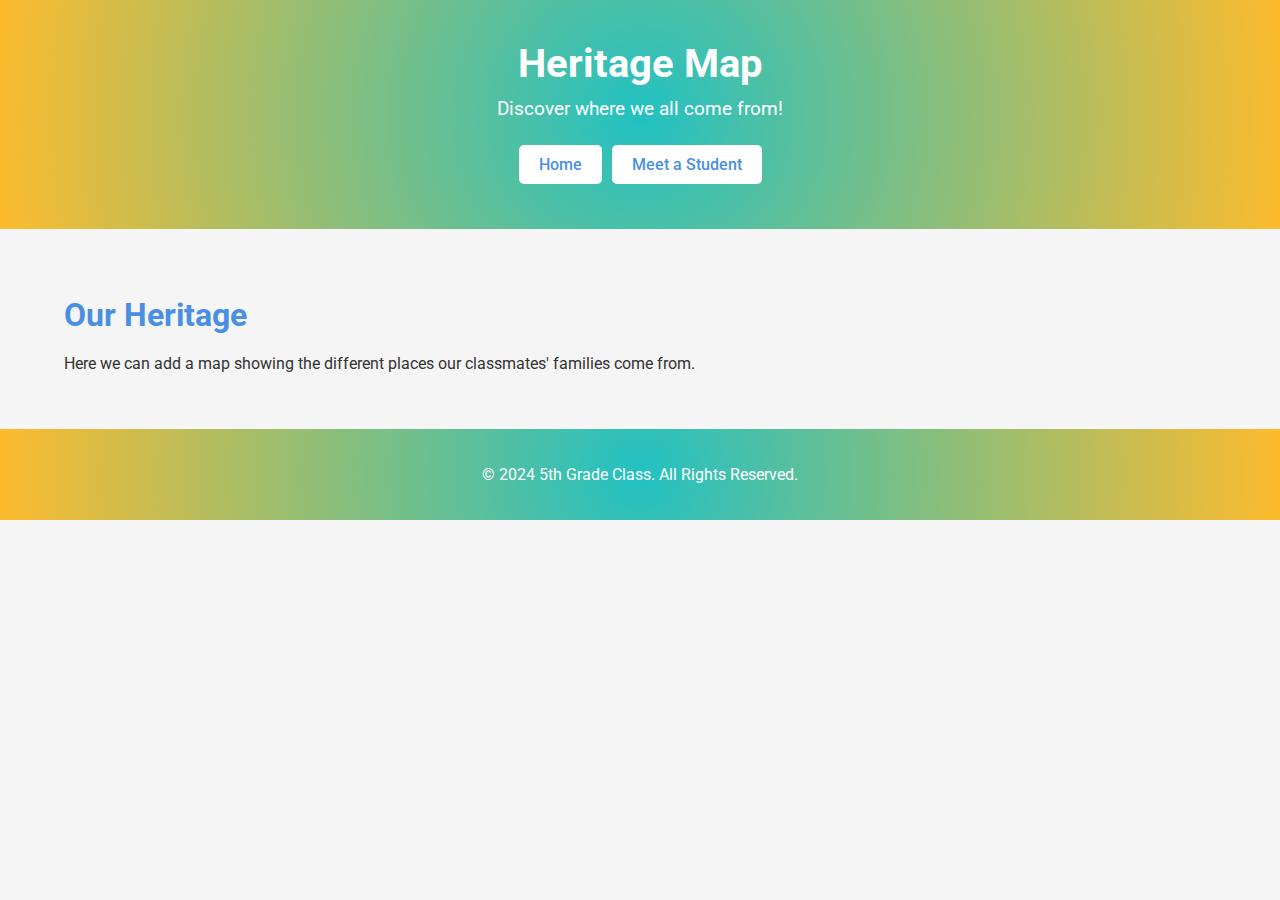
==== heritage-map.html @ 6464d9b3 "Add files via upload" ====
<!DOCTYPE html>
<html lang="en">
<head>
    <meta charset="UTF-8">
    <meta name="viewport" content="width=device-width, initial-scale=1.0">
    <title>Heritage Map - 5th Grade Class Goodbye</title>
    <link rel="stylesheet" href="styles.css">
    <link href="https://fonts.googleapis.com/css2?family=Roboto:wght@400;500;700&display=swap" rel="stylesheet">
</head>
<body>
    <header>
        <div class="container">
            <h1>Heritage Map</h1>
            <p>Discover where we all come from!</p>
            <div class="buttons">
                <a href="index.html">Home</a>
                <a href="meet-a-student.html">Meet a Student</a>
                
            </div>
        </div>
    </header>

    <main>
        <section class="container">
            <h2>Our Heritage</h2>
            <p>Here we can add a map showing the different places our classmates' families come from.</p>
            <!-- Add heritage map or information here -->
        </section>
    </main>

    <footer>
        <div class="container">
            <p>&copy; 2024 5th Grade Class. All Rights Reserved.</p>
        </div>
    </footer>
</body>
</html>
---- styles.css ----
body {
    font-family: 'Roboto', sans-serif;
    background-color: #f5f5f5;
    color: #333;
    margin: 0;
    padding: 0;
}

.container {
    width: 90%;
    max-width: 1200px;
    margin: 0 auto;
}

header {
    background: rgb(34,193,195);
    background: radial-gradient(circle, rgba(34,193,195,1) 0%, rgba(253,187,45,1) 100%);
    color: white;
    text-align: center;
    padding: 40px 0;
}

header h1 {
    margin: 0;
    font-size: 2.5em;
}

header p {
    font-size: 1.2em;
    margin: 10px 0;
}

header .buttons {
    margin-top: 20px;
    display: flex;
    justify-content: center;
    flex-wrap: wrap;
}

header .buttons a {
   background-color: #ffffff;
    color: #4a90e2;
    border: none;
    border-radius: 5px;
    padding: 10px 20px;
    margin: 5px;
    cursor: pointer;
    font-size: 1em;
    font-weight: 500;
    text-decoration: none;
    transition: background-color 0.3s, color 0.3s;
}

header .buttons a:hover {
    background: rgb(131,58,180);
background: linear-gradient(90deg, rgba(131,58,180,1) 0%, rgba(253,29,29,1) 50%, rgba(252,176,69,1) 100%);
    color: white;
}

main {
    padding: 40px 0;
}

section {
    margin-bottom: 40px;
}

h2 {
    color: #4a90e2;
    font-size: 2em;
    margin-bottom: 20px;
}

.message {
    background-color: #ffffff;
    padding: 20px;
    border-radius: 8px;
    box-shadow: 0 2px 4px rgba(0, 0, 0, 0.1);
    margin-bottom: 10px;
}

.photo-gallery {
    display: flex;
    flex-wrap: wrap;
    gap: 10px;
    justify-content: center;
}

.photo-gallery img {
    width: 100%;
    max-width: 200px;
    height: auto;
    border-radius: 8px;
    box-shadow: 0 2px 4px rgba(0, 0, 0, 0.1);
}

footer {
    background: rgb(34,193,195);
    background: radial-gradient(circle, rgba(34,193,195,1) 0%, rgba(253,187,45,1) 100%);
    color: white;
    text-align: center;
    padding: 20px 0;
}

@media (max-width: 768px) {
    header h1 {
        font-size: 2em;
    }

    header p {
        font-size: 1em;
    }

    .message {
        font-size: 0.9em;
    }

    h2 {
        font-size: 1.5em;
    }
}

@media (max-width: 480px) {
    header h1 {
        font-size: 1.5em;
    }

    header p {
        font-size: 0.9em;
    }

    header .buttons a {
        padding: 8px 16px;
        font-size: 0.9em;
    }

    .message {
        font-size: 0.8em;
        padding: 15px;
    }

    h2 {
        font-size: 1.2em;
    }
}
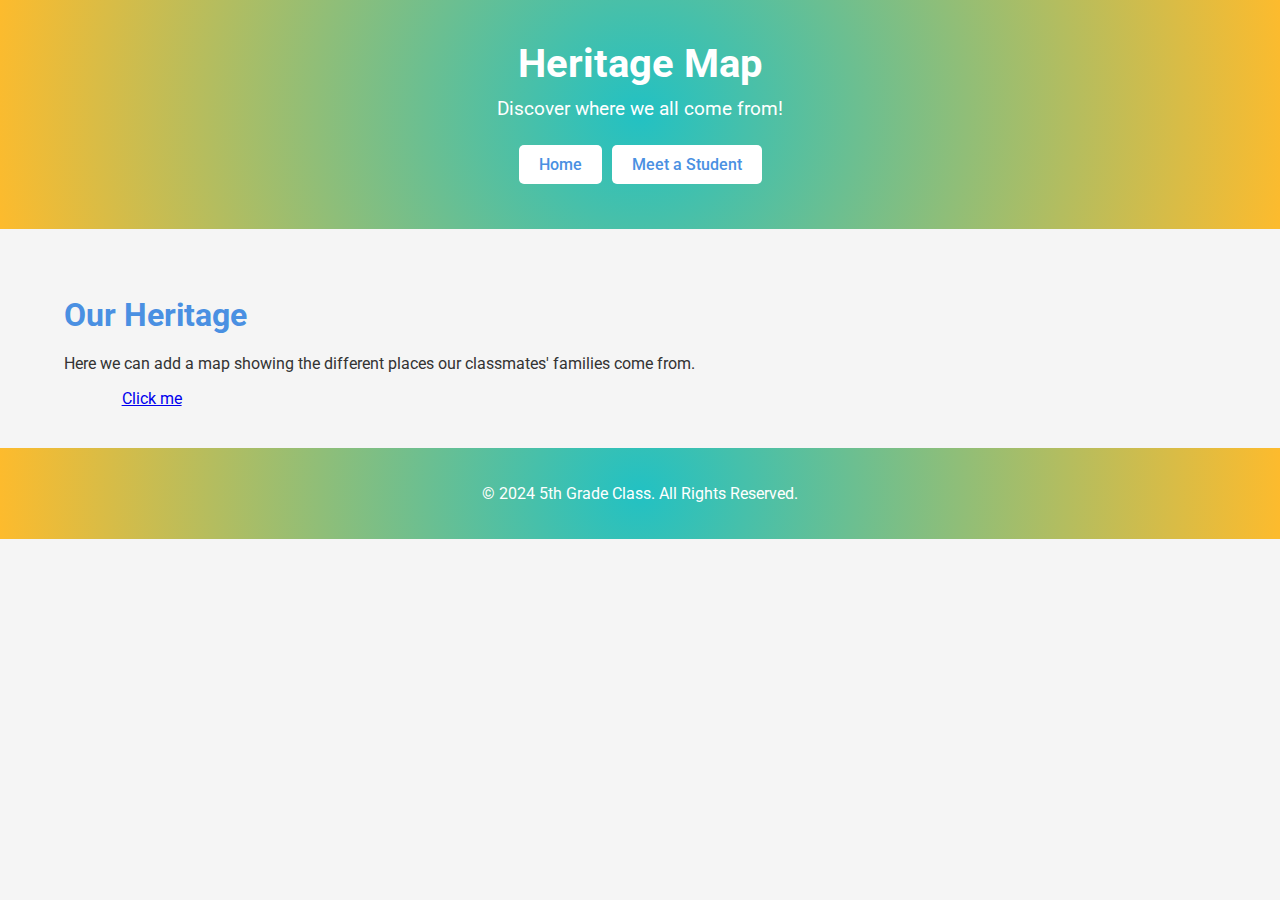
==== commit e73a0458: "Update heritage-map.html" ====
--- a/heritage-map.html
+++ b/heritage-map.html
@@ -13,7 +13,7 @@
             <h1>Heritage Map</h1>
             <p>Discover where we all come from!</p>
             <div class="buttons">
-                <a href="index.html">Home</a>
+                <a href="index.HTML">Home</a>
                 <a href="meet-a-student.html">Meet a Student</a>
                 
             </div>
@@ -24,7 +24,9 @@
         <section class="container">
             <h2>Our Heritage</h2>
             <p>Here we can add a map showing the different places our classmates' families come from.</p>
-            <!-- Add heritage map or information here -->
+            <section class="photos container">
+    <a href="https://earth.google.com/web/@34.18744487,-7.06199063,-27.9803751a,666864.88602363d,30.00088839y,352.28841448h,0t,0r/data=OgMKATQ">Click me</a>
+        </section>
         </section>
     </main>
 
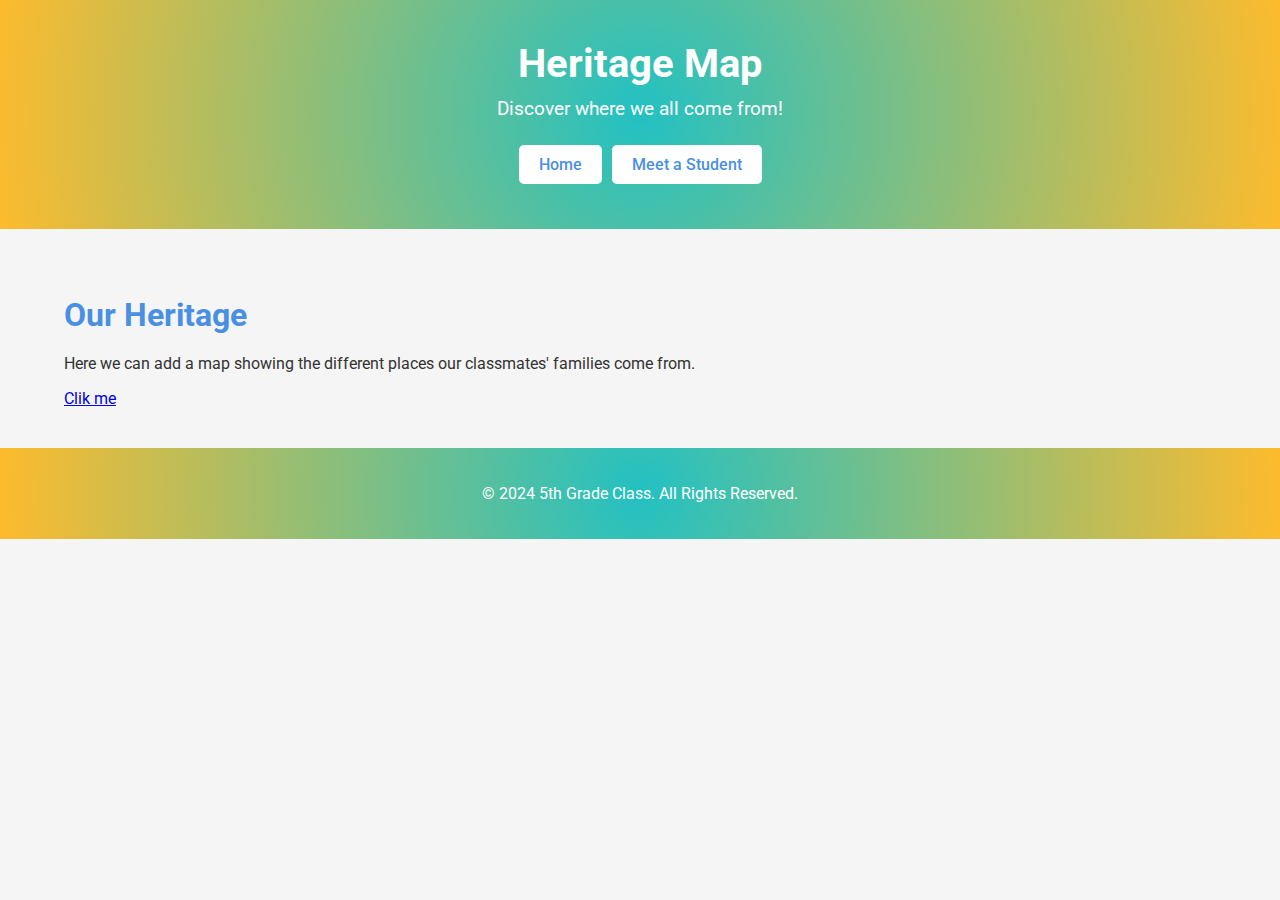
==== commit b38b9b41: "Update heritage-map.html" ====
--- a/heritage-map.html
+++ b/heritage-map.html
@@ -24,10 +24,10 @@
         <section class="container">
             <h2>Our Heritage</h2>
             <p>Here we can add a map showing the different places our classmates' families come from.</p>
-            <section class="photos container">
-    <a href="https://earth.google.com/web/@34.18744487,-7.06199063,-27.9803751a,666864.88602363d,30.00088839y,352.28841448h,0t,0r/data=OgMKATQ">Click me</a>
-        </section>
-        </section>
+            <a href="https://earth.google.com/web/@34.1839315,-7.05585192,461.80825159a,709532.71845753d,30.00088839y,352.30158341h,0t,0r/data=MikKJwolCiExWkFOUjl0c1czRFFIOHU3ZEMwNTN2cE9pQXNlc2MyVHMgAToDCgE0">Clik me</a>
+            <div class="buttons">
+                
+            </div>
     </main>
 
     <footer>
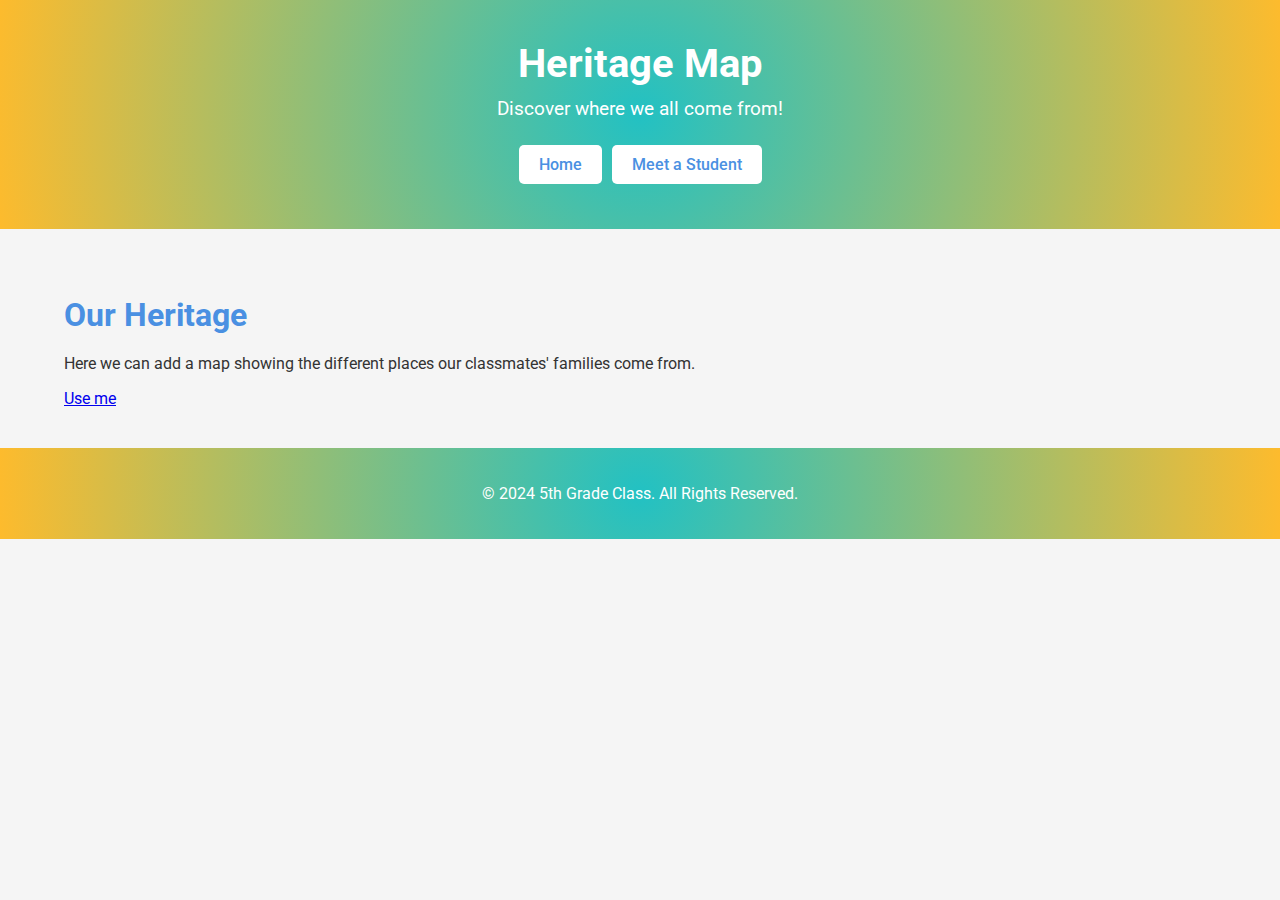
==== commit 96af545c: "Update heritage-map.html" ====
--- a/heritage-map.html
+++ b/heritage-map.html
@@ -24,9 +24,8 @@
         <section class="container">
             <h2>Our Heritage</h2>
             <p>Here we can add a map showing the different places our classmates' families come from.</p>
-            <a href="https://earth.google.com/web/@34.1839315,-7.05585192,461.80825159a,709532.71845753d,30.00088839y,352.30158341h,0t,0r/data=MikKJwolCiExWkFOUjl0c1czRFFIOHU3ZEMwNTN2cE9pQXNlc2MyVHMgAToDCgE0">Clik me</a>
             <div class="buttons">
-                
+                <a href="https://earth.google.com/web/@34.1839315,-7.05585192,461.80825159a,709532.71845753d,30.00088839y,352.30158341h,0t,0r/data=MikKJwolCiExWkFOUjl0c1czRFFIOHU3ZEMwNTN2cE9pQXNlc2MyVHMgAToDCgE0"> Use me</a>
             </div>
     </main>
 
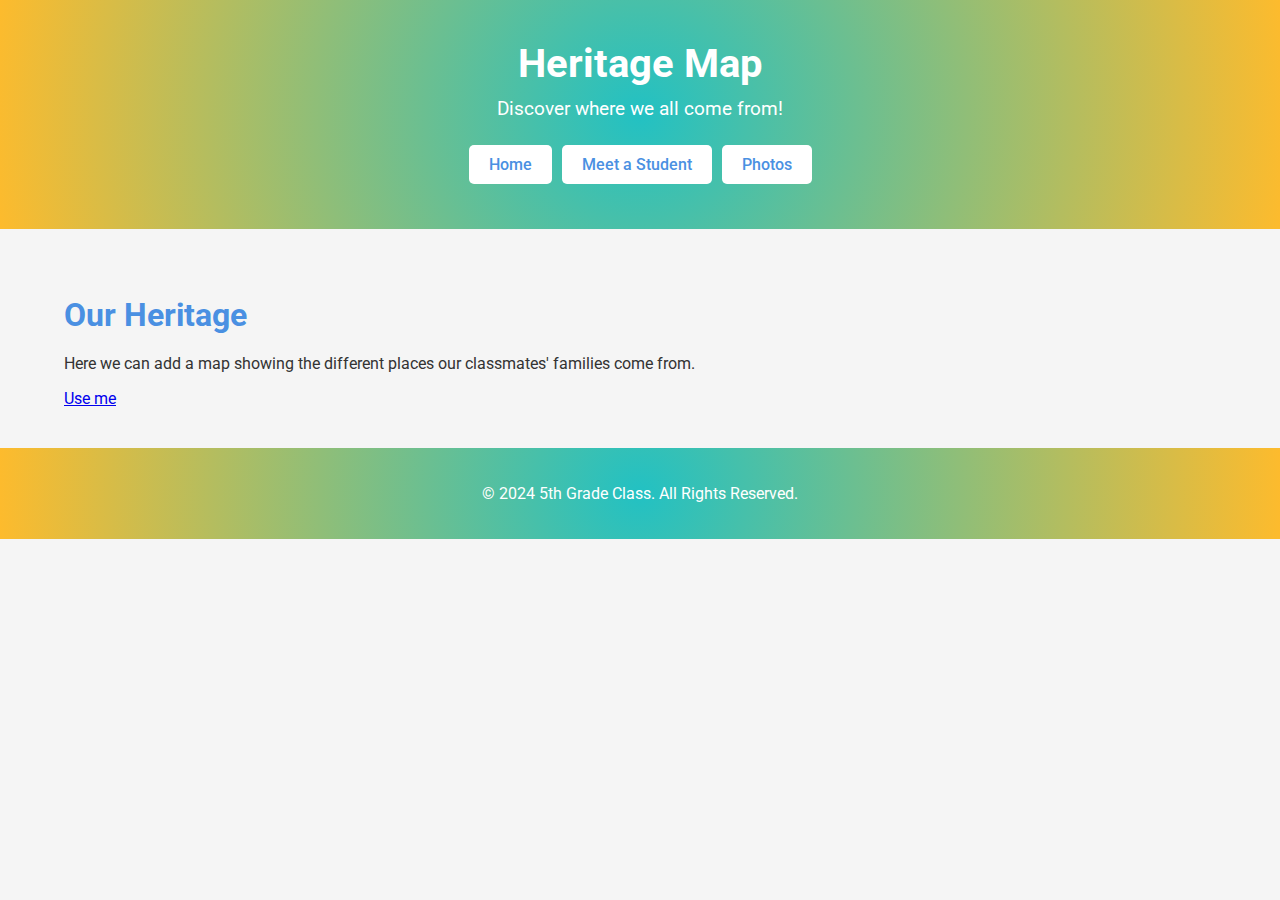
==== commit 6d699699: "Update heritage-map.html" ====
--- a/heritage-map.html
+++ b/heritage-map.html
@@ -15,6 +15,7 @@
             <div class="buttons">
                 <a href="index.HTML">Home</a>
                 <a href="meet-a-student.html">Meet a Student</a>
+                <a href="update.html">Photos</a>
                 
             </div>
         </div>
@@ -24,7 +25,7 @@
         <section class="container">
             <h2>Our Heritage</h2>
             <p>Here we can add a map showing the different places our classmates' families come from.</p>
-            <div class="buttons">
+            <div class="Use me" >
                 <a href="https://earth.google.com/web/@34.1839315,-7.05585192,461.80825159a,709532.71845753d,30.00088839y,352.30158341h,0t,0r/data=MikKJwolCiExWkFOUjl0c1czRFFIOHU3ZEMwNTN2cE9pQXNlc2MyVHMgAToDCgE0"> Use me</a>
             </div>
     </main>
--- a/styles.css
+++ b/styles.css
@@ -144,6 +144,32 @@
     }
 }
 
+Use me {
+    margin-top: 20px;
+    display: flex;
+    justify-content: center;
+    flex-wrap: wrap;
+}
+
+
+Use me a{
+   background-color: #ffffff;
+    color: #4a90e2;
+    border: none;
+    border-radius: 5px;
+    padding: 10px 20px;
+    margin: 5px;
+    cursor: pointer;
+    font-size: 1em;
+    font-weight: 500;
+    text-decoration: none;
+    transition: background-color 0.3s, color 0.3s;
+}
 
 
 
+Use me a:hover {
+    background: rgb(131,58,180);
+background: linear-gradient(90deg, rgba(131,58,180,1) 0%, rgba(253,29,29,1) 50%, rgba(252,176,69,1) 100%);
+    color: white;
+}
